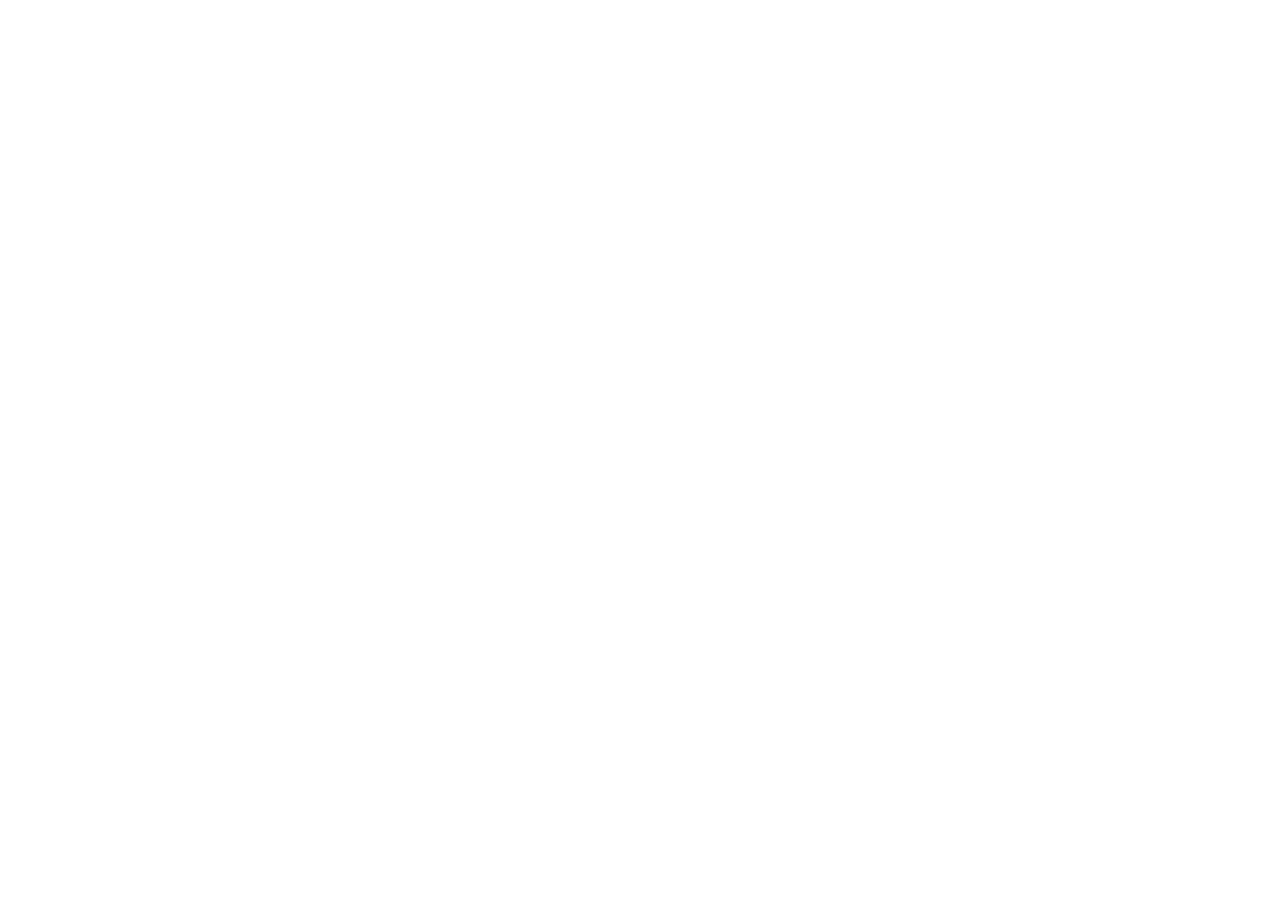
==== docs/index.html @ d6bbaf0b "docs agregado" ====
<!doctype html><html lang="es"><head><meta charset="utf-8"/><link rel="icon" href="/favicon.ico"/><meta name="viewport" content="width=device-width,initial-scale=1"/><meta name="theme-color" content="#000000"/><meta name="description" content="Web site created using create-react-app"/><link rel="apple-touch-icon" href="/logo192.png"/><link rel="manifest" href="/manifest.json"/><link rel="stylesheet" href="normalize.css"><title>Pokemon App</title><script defer="defer" src="/static/js/main.ce5003b1.js"></script><link href="/static/css/main.369f4e94.css" rel="stylesheet"></head><body><div id="root"></div></body></html>
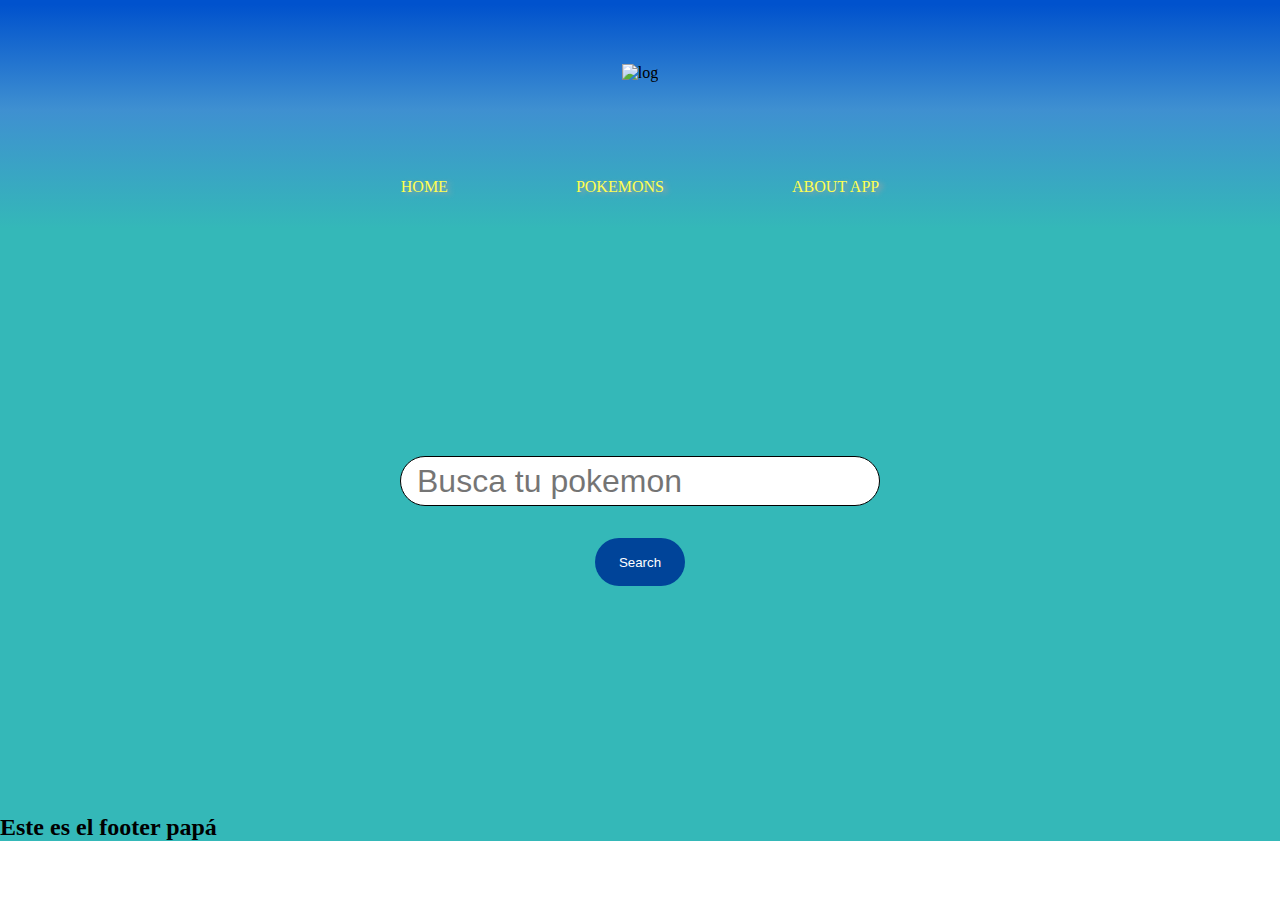
==== commit 98972313: "index.html actualizado" ====
--- a/docs/index.html
+++ b/docs/index.html
@@ -1 +1 @@
-<!doctype html><html lang="es"><head><meta charset="utf-8"/><link rel="icon" href="/favicon.ico"/><meta name="viewport" content="width=device-width,initial-scale=1"/><meta name="theme-color" content="#000000"/><meta name="description" content="Web site created using create-react-app"/><link rel="apple-touch-icon" href="/logo192.png"/><link rel="manifest" href="/manifest.json"/><link rel="stylesheet" href="normalize.css"><title>Pokemon App</title><script defer="defer" src="/static/js/main.ce5003b1.js"></script><link href="/static/css/main.369f4e94.css" rel="stylesheet"></head><body><div id="root"></div></body></html>+<!doctype html><html lang="es"><head><meta charset="utf-8"/><link rel="icon" href="./favicon.ico"/><meta name="viewport" content="width=device-width,initial-scale=1"/><meta name="theme-color" content="#000000"/><meta name="description" content="Web site created using create-react-app"/><link rel="apple-touch-icon" href="./logo192.png"/><link rel="manifest" href="./manifest.json"/><link rel="stylesheet" href="normalize.css"><title>Pokemon App</title><script defer="defer" src="./static/js/main.ce5003b1.js"></script><link href="./static/css/main.369f4e94.css" rel="stylesheet"></head><body><div id="root"></div></body></html>--- a/docs/static/css/main.369f4e94.css
+++ b/docs/static/css/main.369f4e94.css
@@ -0,0 +1,2 @@
+.main form{align-items:center;display:flex;flex-direction:column}.main input{border:1px solid #000;border-radius:30px;font-size:2rem;height:50px;padding:1rem;width:30rem}.main input:focus{background:#8eaaa7ad;color:#fff}.main button{background:#049;border-radius:30px;border-style:none;color:#fff;cursor:pointer;height:48px;margin-top:2rem;width:90px}.main button:active{-webkit-transform:scale(.98);transform:scale(.98);transition:-webkit-transform .2s;transition:transform .2s;transition:transform .2s,-webkit-transform .2s}.main .cardBackground{background:#25354ea7;bottom:0;display:flex;display:none;height:100%;position:absolute;width:100%}.main .card,.main .cardBackground{align-items:center;flex-direction:column;justify-content:center}.main .card{background:#fff;border-radius:30px;display:flex;height:40%;width:40%}.main img{height:150px;width:150px}.header img{padding:4rem 0;width:300px}.nav{padding:2rem 0}.nav ul{display:flex;list-style:none}.nav ul li a{color:#ffff50;padding:0 4rem;text-decoration:none;text-shadow:4px 2px 5px #a3a3a3}.nav ul li a:hover{text-shadow:4px 2px 5px #bebe3b}.nav ul li:hover{-webkit-transform:scale(.95);transform:scale(.95);transition:-webkit-transform .2s;transition:transform .2s;transition:transform .2s,-webkit-transform .2s}.body{background-color:#34b8b8;display:grid;grid-template-areas:"header" "main" "footer";grid-template-rows:auto 65vh auto}.navbar{background-image:linear-gradient(#0052cd 2%,#486fe58c 48%,transparent);flex-direction:column;grid-area:header}.main,.navbar{align-items:center;display:flex}.main{grid-area:main;justify-content:center}.footer{grid-area:footer}
+/*# sourceMappingURL=main.369f4e94.css.map*/